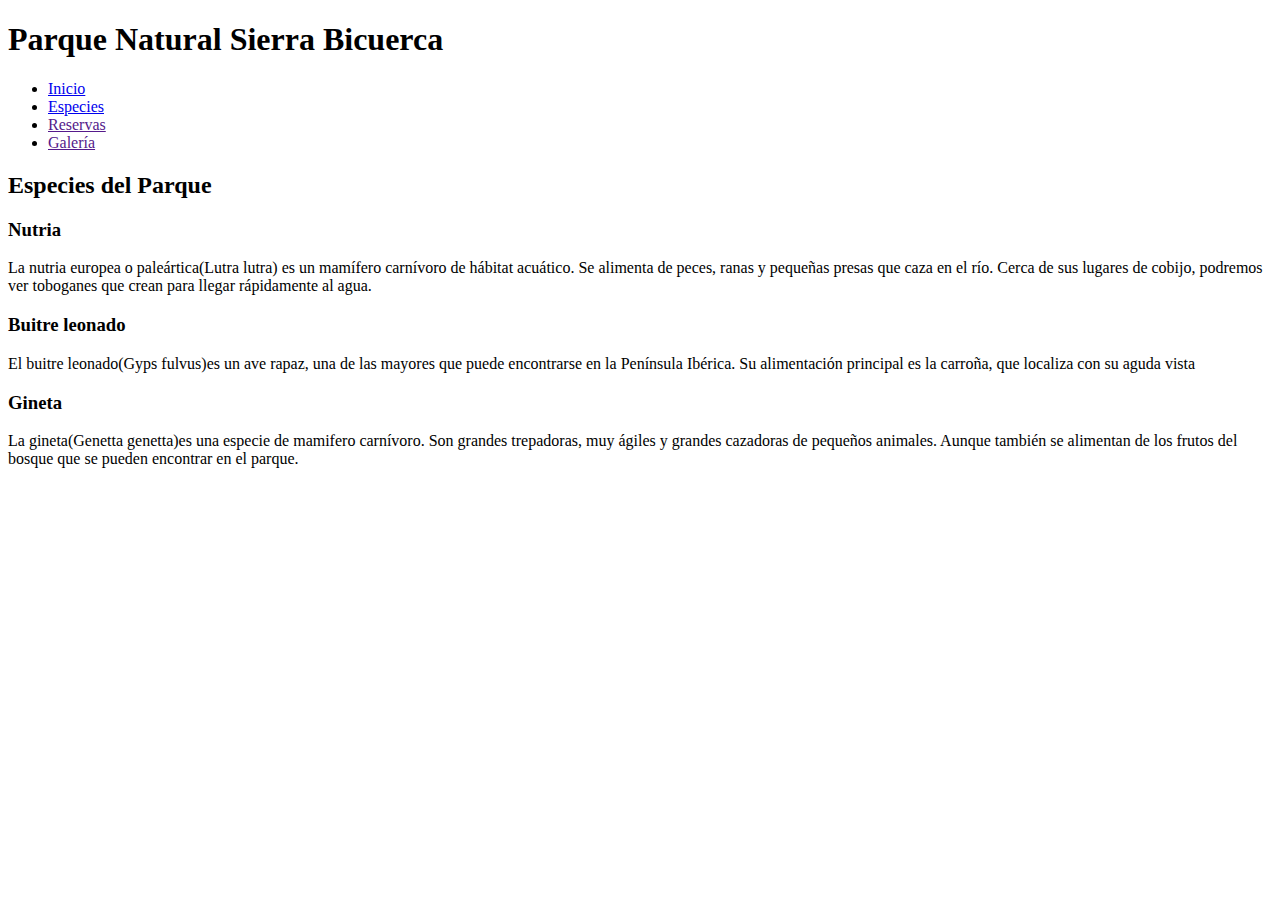
==== pages/especies.html @ 467c6a7e "Proyecto creado y plantillas de html hechas con conexion entre ellas." ====
<!DOCTYPE html>
<html lang="en">
<head>
    <meta charset="UTF-8">
    <meta http-equiv="X-UA-Compatible" content="IE=edge">
    <meta name="viewport" content="width=device-width, initial-scale=1.0">
    <link rel="stylesheet" href="./css/styles.css">
    <title>Especies del Parque Natural</title>
</head>
<body>
    <h1>Parque Natural Sierra Bicuerca</h1>

    <ul>
        <li><a href="../index.html">Inicio</a> </li>
        <li><a href="./especies.html">Especies</a></li>
        <li><a href="">Reservas</a></li>
        <li><a href="">Galería</a></li>
    </ul>
    <h2>Especies del Parque</h2>

    <h3>Nutria</h3>
    <p>La nutria europea o paleártica(Lutra lutra) es un mamífero carnívoro de hábitat acuático. Se alimenta de peces, ranas y pequeñas presas que caza en el río.
        Cerca de sus lugares de cobijo, podremos ver toboganes que crean para llegar rápidamente al agua.
    </p>
    <h3>Buitre leonado</h3>
    <p>El buitre leonado(Gyps fulvus)es un ave rapaz, una de las mayores que puede encontrarse en la Península Ibérica. Su alimentación principal es la carroña,
        que localiza con su aguda vista
    </p>
    <h3>Gineta</h3>
    <p>La gineta(Genetta genetta)es una especie de mamifero carnívoro. Son grandes trepadoras, muy ágiles y grandes cazadoras de pequeños animales.
        Aunque también se alimentan de los frutos del bosque que se pueden encontrar en el parque.
    </p>
</body>
</html>
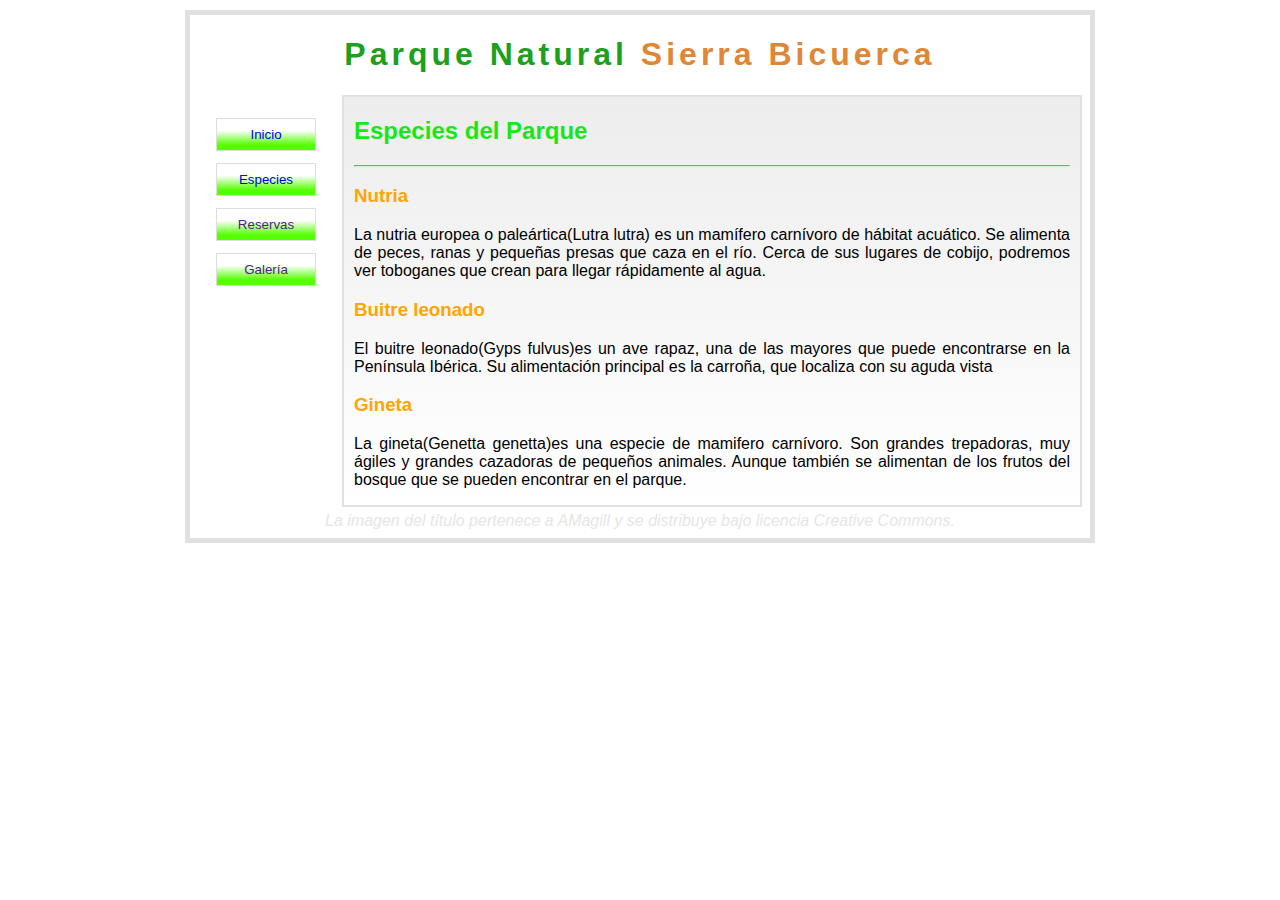
==== commit 1ed31ddc: "Trabajo finalizado, completado ambos html y todo el css con el añadidio de la foto 21:38" ====
--- a/pages/especies.html
+++ b/pages/especies.html
@@ -1,34 +1,45 @@
 <!DOCTYPE html>
 <html lang="en">
+
 <head>
     <meta charset="UTF-8">
     <meta http-equiv="X-UA-Compatible" content="IE=edge">
     <meta name="viewport" content="width=device-width, initial-scale=1.0">
-    <link rel="stylesheet" href="./css/styles.css">
+    <link rel="stylesheet" href="../css/styles.css">
     <title>Especies del Parque Natural</title>
 </head>
+
 <body>
-    <h1>Parque Natural Sierra Bicuerca</h1>
+    <h1>Parque Natural <span> Sierra Bicuerca</span></h1>
+    <div class="flex">
+        <ul>
+            <li><button><a href="../index.html">Inicio</a></button></li>
+            <li><button><a href="./especies.html">Especies</a></button></li>
+            <li><button><a href="">Reservas</a></button></li>
+            <li><button><a href="">Galería</a></button></li>
+        </ul>
+        <div class="contenedor">
+            <h2 class="colorVerde">Especies del Parque</h2>
+            <hr>
 
-    <ul>
-        <li><a href="../index.html">Inicio</a> </li>
-        <li><a href="./especies.html">Especies</a></li>
-        <li><a href="">Reservas</a></li>
-        <li><a href="">Galería</a></li>
-    </ul>
-    <h2>Especies del Parque</h2>
+            <h3 class="colorNaranja">Nutria</h3>
+            <p>La nutria europea o paleártica(Lutra lutra) es un mamífero carnívoro de hábitat acuático. Se alimenta de
+                peces, ranas y pequeñas presas que caza en el río.
+                Cerca de sus lugares de cobijo, podremos ver toboganes que crean para llegar rápidamente al agua.
+            </p>
+            <h3 class="colorNaranja">Buitre leonado</h3>
+            <p>El buitre leonado(Gyps fulvus)es un ave rapaz, una de las mayores que puede encontrarse en la Península
+                Ibérica. Su alimentación principal es la carroña,
+                que localiza con su aguda vista
+            </p>
+            <h3 class="colorNaranja">Gineta</h3>
+            <p>La gineta(Genetta genetta)es una especie de mamifero carnívoro. Son grandes trepadoras, muy ágiles y
+                grandes cazadoras de pequeños animales.
+                Aunque también se alimentan de los frutos del bosque que se pueden encontrar en el parque.
+            </p>
+        </div>
+    </div>
+    <footer>La imagen del título pertenece a AMagill y se distribuye bajo licencia Creative Commons.</footer>
+</body>
 
-    <h3>Nutria</h3>
-    <p>La nutria europea o paleártica(Lutra lutra) es un mamífero carnívoro de hábitat acuático. Se alimenta de peces, ranas y pequeñas presas que caza en el río.
-        Cerca de sus lugares de cobijo, podremos ver toboganes que crean para llegar rápidamente al agua.
-    </p>
-    <h3>Buitre leonado</h3>
-    <p>El buitre leonado(Gyps fulvus)es un ave rapaz, una de las mayores que puede encontrarse en la Península Ibérica. Su alimentación principal es la carroña,
-        que localiza con su aguda vista
-    </p>
-    <h3>Gineta</h3>
-    <p>La gineta(Genetta genetta)es una especie de mamifero carnívoro. Son grandes trepadoras, muy ágiles y grandes cazadoras de pequeños animales.
-        Aunque también se alimentan de los frutos del bosque que se pueden encontrar en el parque.
-    </p>
-</body>
 </html>--- a/css/styles.css
+++ b/css/styles.css
@@ -0,0 +1,78 @@
+html {
+    font-family: 'Trebuchet MS', 'Lucida Sans Unicode', 'Lucida Grande', 'Lucida Sans', Arial, sans-serif;
+    width: 900px;
+    margin: 0 auto;
+    border: rgb(224, 224, 224) 5px solid;
+    margin-top: 10px;
+    font-weight: 500;
+
+}
+
+img {
+    margin-top: 10px;
+    margin-left: 15px;
+}
+
+hr {
+    border-color: rgb(199, 247, 199);
+}
+
+.colorNaranja {
+    color: orange
+}
+
+.colorVerde {
+    color: rgb(23, 231, 23)
+}
+
+h1 {
+    text-align: center;
+    letter-spacing: 4px;
+    color: rgb(29, 160, 29);
+}
+
+h1 span {
+    color: rgb(223, 135, 54);
+}
+
+ul {
+    margin-right: 26px;
+    list-style: none;
+    line-height: 45px;
+    margin-left: -22px;
+}
+
+.contenedor {
+    border: rgb(224, 224, 224) 2px solid;
+    padding-left: 10px;
+    padding-right: 10px;
+    display: inline-block;
+    background: rgb(255, 255, 255);
+    background: linear-gradient(0deg, rgba(255, 255, 255, 1) 0%, rgba(237, 237, 237, 1) 100%);
+    text-align: justify;
+}
+
+.flex {
+    display: flex;
+}
+
+button {
+    text-decoration: none;
+    width: 100px;
+    height: 33px;
+    border: rgb(223, 220, 220) 1px solid;
+    background: rgb(84, 255, 0);
+    background: linear-gradient(0deg, rgba(84, 255, 0, 1) 16%, rgba(255, 255, 255, 1) 63%);
+}
+
+a {
+    text-decoration: none;
+    padding: 5px;
+}
+
+footer {
+    text-align: center;
+    color: rgb(231, 229, 229);
+    margin-top: 5px;
+    font-style: italic;
+}